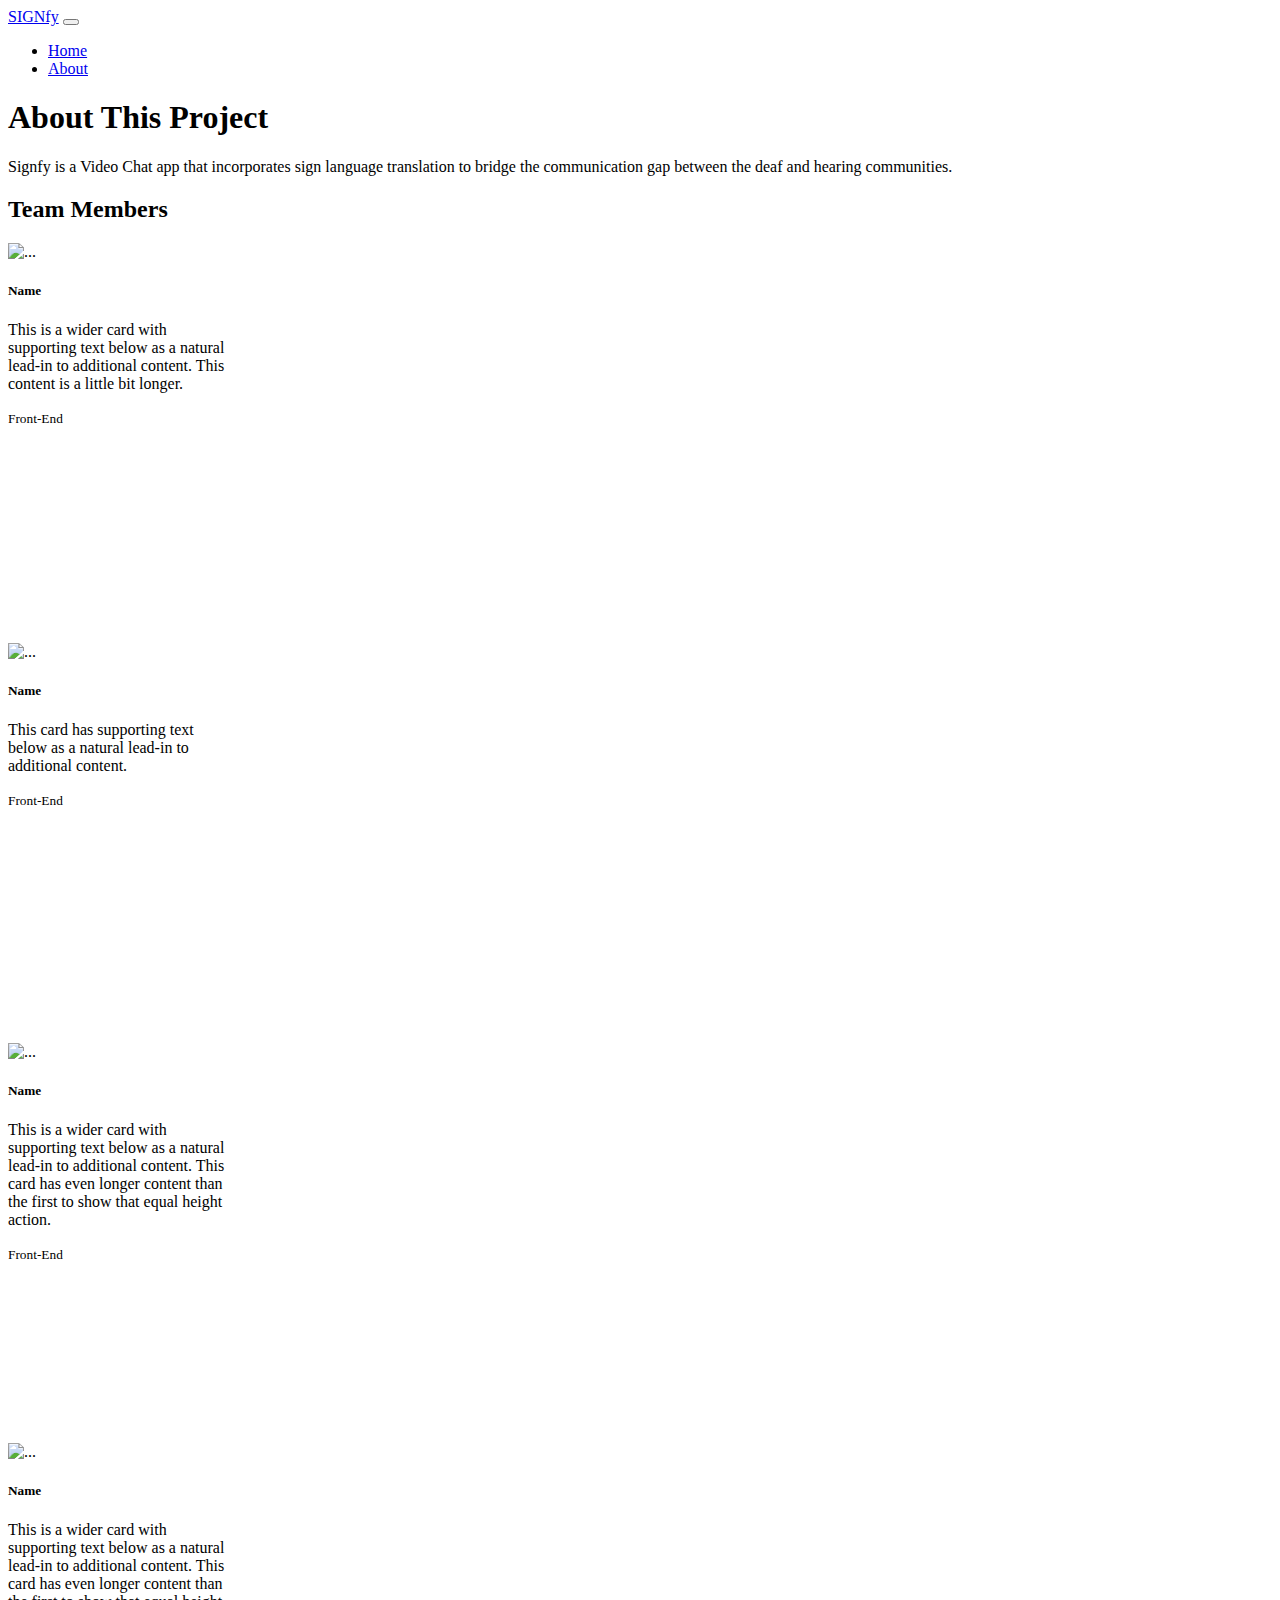
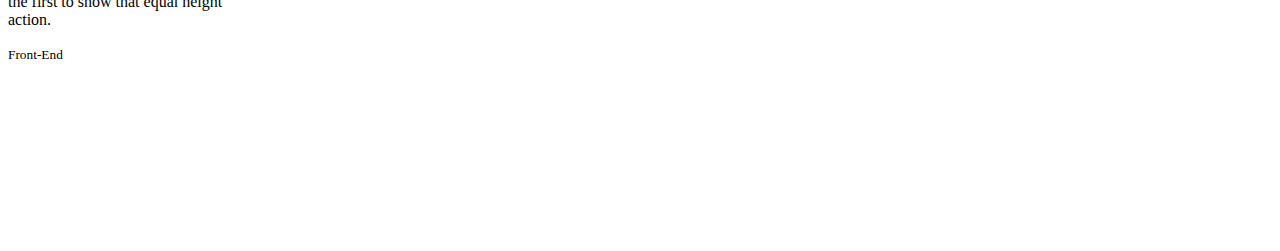
==== about/about.html @ f34135d3 "Add files via upload" ====
<!DOCTYPE html>
<html lang="en">

<head>
  <meta charset="UTF-8">
  <meta http-equiv="X-UA-Compatible" content="IE=edge">
  <link rel="icon" type="image/svg+xml" href="favicon.svg" />
  <meta name="viewport" content="width=device-width, initial-scale=1">
  <title>SIGNfy</title>
  <link href="https://cdn.jsdelivr.net/npm/bootstrap@5.3.0-alpha3/dist/css/bootstrap.min.css" rel="stylesheet"
    integrity="sha384-KK94CHFLLe+nY2dmCWGMq91rCGa5gtU4mk92HdvYe+M/SXH301p5ILy+dN9+nJOZ" crossorigin="anonymous">

  <style>
    .card {
      height: 400px;
      width: 220px;
    }
  </style>

</head>

<body class="h-100 text-center text-bg-dark">

  <header>
    <nav class="navbar navbar-expand-lg bg-body-tertiary bg-dark" data-bs-theme="dark">
      <div class="container-fluid">
        <a class="navbar-brand" href="/">SIGNfy</a>
        <button class="navbar-toggler" type="button" data-bs-toggle="collapse" data-bs-target="#navbarNav"
          aria-controls="navbarNav" aria-expanded="false" aria-label="Toggle navigation">
          <span class="navbar-toggler-icon"></span>
        </button>
        <div class="justify-content-end collapse navbar-collapse" id="navbarNav">
          <ul class="navbar-nav">
            <li class="nav-item">
              <a class="nav-link active" aria-current="page" href="/">Home</a>
            </li>
            <li class="nav-item">
              <a class="nav-link" href="about.html">About</a>
            </li>
          </ul>
        </div>
      </div>
    </nav>
  </header>

  <main class="px-3">
    <h1>About This Project</h1>

    <p>Signfy is a Video Chat app that incorporates sign language translation to bridge the communication gap between
      the deaf and hearing communities.</p>

    <div class="teamMembers">

      <h2>Team Members</h2>

      <div class="card-group">
        <div class="card">
          <img src="..." class="card-img-top" alt="...">
          <div class="card-body">
            <h5 class="card-title">Name</h5>
            <p class="card-text">This is a wider card with supporting text below as a natural lead-in to additional
              content. This content is a little bit longer.</p>
          </div>
          <div class="card-footer">
            <small class="text-body-secondary">Front-End</small>
          </div>
        </div>
        <div class="card">
          <img src="..." class="card-img-top" alt="...">
          <div class="card-body">
            <h5 class="card-title">Name</h5>
            <p class="card-text">This card has supporting text below as a natural lead-in to additional content.</p>
          </div>
          <div class="card-footer">
            <small class="text-body-secondary">Front-End</small>
          </div>
        </div>
        <div class="card">
          <img src="..." class="card-img-top" alt="...">
          <div class="card-body">
            <h5 class="card-title">Name</h5>
            <p class="card-text">This is a wider card with supporting text below as a natural lead-in to additional
              content. This card has even longer content than the first to show that equal height action.</p>
          </div>
          <div class="card-footer">
            <small class="text-body-secondary">Front-End</small>
          </div>
        </div>
        <div class="card">
          <img src="..." class="card-img-top" alt="...">
          <div class="card-body">
            <h5 class="card-title">Name</h5>
            <p class="card-text">This is a wider card with supporting text below as a natural lead-in to additional
              content. This card has even longer content than the first to show that equal height action.</p>
          </div>
          <div class="card-footer">
            <small class="text-body-secondary">Front-End</small>
          </div>
        </div>
      </div>
    </div>
  </main>

  <footer class="mt-auto text-white-50" style="position: fixed;">
    <p>Made with <a href="https://getbootstrap.com/" class="text-white">Bootstrap</a>, by Group 8.</p>
  </footer>
  <script
    src="hthttps://images.pexels.com/photos/16364331/pexels-photo-16364331.jpeg?auto=compress&cs=tinysrgb&w=1260&h=750&dpr=1ps://cdn.jsdelivr.net/npm/bootstrap@5.3.0-alpha3/dist/js/bootstrap.bundle.min.js"
    integrity="sha384-ENjdO4Dr2bkBIFxQpeoTz1HIcje39Wm4jDKdf19U8gI4ddQ3GYNS7NTKfAdVQSZe"
    crossorigin="anonymous"></script>
</body>

</html>
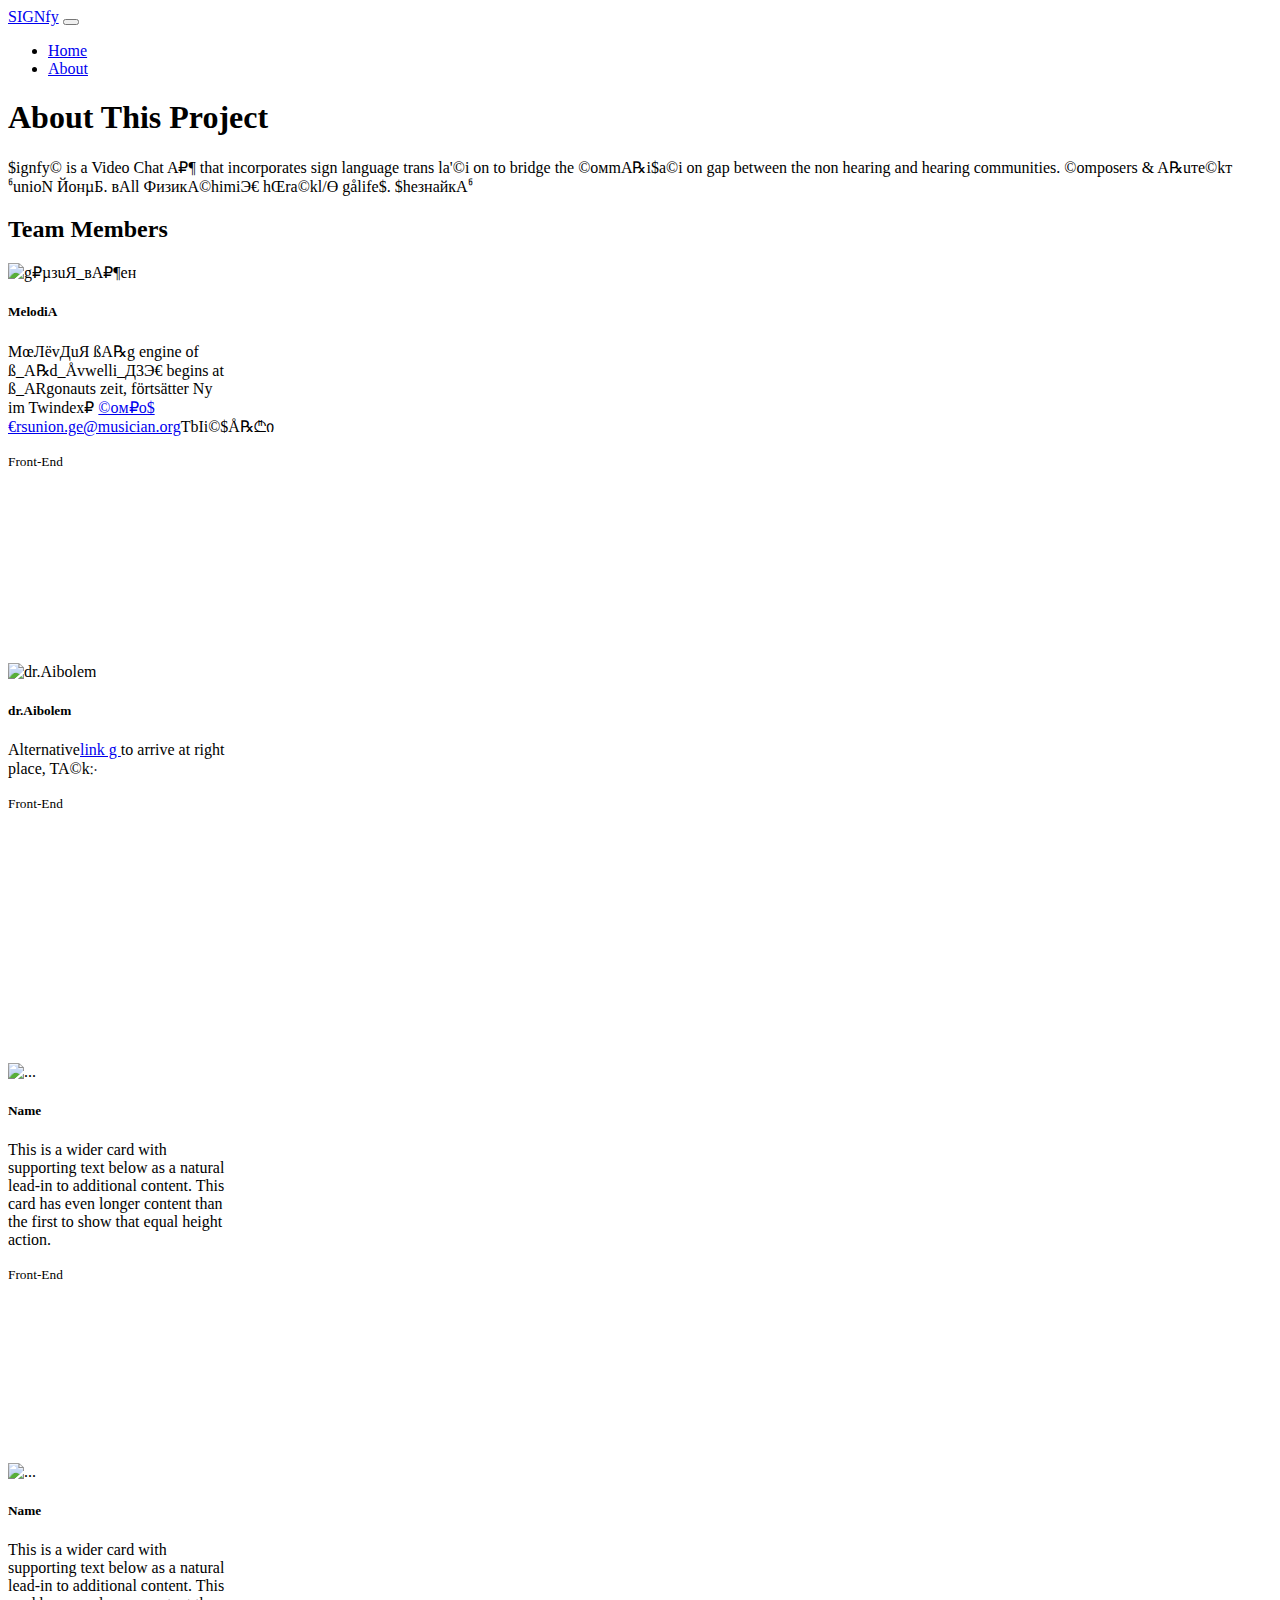
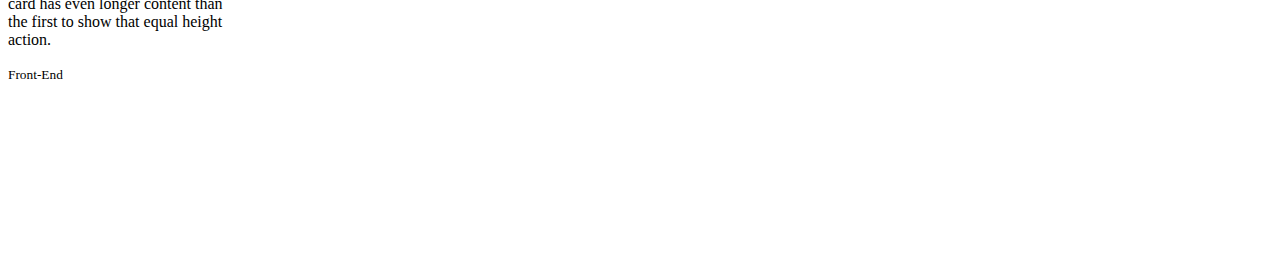
==== commit 6beabe4e: "Update about.html" ====
--- a/about/about.html
+++ b/about/about.html
@@ -1,10 +1,9 @@
 <!DOCTYPE html>
 <html lang="en">
-
 <head>
   <meta charset="UTF-8">
   <meta http-equiv="X-UA-Compatible" content="IE=edge">
-  <link rel="icon" type="image/svg+xml" href="favicon.svg" />
+  <link rel="icon" type="image/svg+xml" href="bARicon.png"/>
   <meta name="viewport" content="width=device-width, initial-scale=1">
   <title>SIGNfy</title>
   <link href="https://cdn.jsdelivr.net/npm/bootstrap@5.3.0-alpha3/dist/css/bootstrap.min.css" rel="stylesheet"
@@ -32,10 +31,10 @@
         <div class="justify-content-end collapse navbar-collapse" id="navbarNav">
           <ul class="navbar-nav">
             <li class="nav-item">
-              <a class="nav-link active" aria-current="page" href="/">Home</a>
+              <a class="nav-link active" aria-current="page" href="https://aibolem.github.io/Signfy/">Home</a>
             </li>
             <li class="nav-item">
-              <a class="nav-link" href="about.html">About</a>
+              <a class="nav-link" href="./about/about.html">About</a>
             </li>
           </ul>
         </div>
@@ -46,8 +45,8 @@
   <main class="px-3">
     <h1>About This Project</h1>
 
-    <p>Signfy is a Video Chat app that incorporates sign language translation to bridge the communication gap between
-      the deaf and hearing communities.</p>
+    <p>$ignfy© is a Video Chat A₽¶ that incorporates sign language trans la'©i on to bridge the ©oмmA℞i$a©i on gap between
+      the non hearing and hearing communities. ©omposers & A℞uте©kт ჼunioN ЙонµБ. вAll ФизикА©himiЭ€ hŒra©kl/Ө gålife$. $heзнайкАჼ </p>
 
     <div class="teamMembers">
 
@@ -55,21 +54,21 @@
 
       <div class="card-group">
         <div class="card">
-          <img src="..." class="card-img-top" alt="...">
+          <img src="vawicon.png" class="card-img-top" alt="g₽µзuЯ_вА₽¶eн">
           <div class="card-body">
-            <h5 class="card-title">Name</h5>
-            <p class="card-text">This is a wider card with supporting text below as a natural lead-in to additional
-              content. This content is a little bit longer.</p>
+            <h5 class="card-title">MelodiA</h5>
+            <p class="card-text">МœЛёvДuЯ ßA℞g engine of ß_A℞d_Åvwelli_Д3Э€ begins at ß_ARgonauts zeit, förtsätter Ny im Twindex₽ <a href = "mailto: composersunion.ge@musician.org">©oм₽o$€rsunion.ge@musician.org</a>TbIi©$Å℞₾ი</p>
           </div>
           <div class="card-footer">
             <small class="text-body-secondary">Front-End</small>
           </div>
         </div>
         <div class="card">
-          <img src="..." class="card-img-top" alt="...">
+          <img src="stargates_p_t.png" class="card-img-top" alt="dr.Aibolem">
           <div class="card-body">
-            <h5 class="card-title">Name</h5>
-            <p class="card-text">This card has supporting text below as a natural lead-in to additional content.</p>
+            <h5 class="card-title">dr.Aibolem</h5>
+            <p class="card-text">Alternative<a class="nav-link active" aria-current="page" href="https://aibolem.github.io/Signfy/">link g </a>
+ to arrive at right place, TA©k჻ </p>
           </div>
           <div class="card-footer">
             <small class="text-body-secondary">Front-End</small>
@@ -105,9 +104,9 @@
     <p>Made with <a href="https://getbootstrap.com/" class="text-white">Bootstrap</a>, by Group 8.</p>
   </footer>
   <script
-    src="hthttps://images.pexels.com/photos/16364331/pexels-photo-16364331.jpeg?auto=compress&cs=tinysrgb&w=1260&h=750&dpr=1ps://cdn.jsdelivr.net/npm/bootstrap@5.3.0-alpha3/dist/js/bootstrap.bundle.min.js"
+    src="https://images.pexels.com/photos/16364331/pexels-photo-16364331.jpeg?auto=compress&cs=tinysrgb&w=1260&h=750&dpr=1ps://cdn.jsdelivr.net/npm/bootstrap@5.3.0-alpha3/dist/js/bootstrap.bundle.min.js"
     integrity="sha384-ENjdO4Dr2bkBIFxQpeoTz1HIcje39Wm4jDKdf19U8gI4ddQ3GYNS7NTKfAdVQSZe"
     crossorigin="anonymous"></script>
 </body>
 
-</html>+</html>
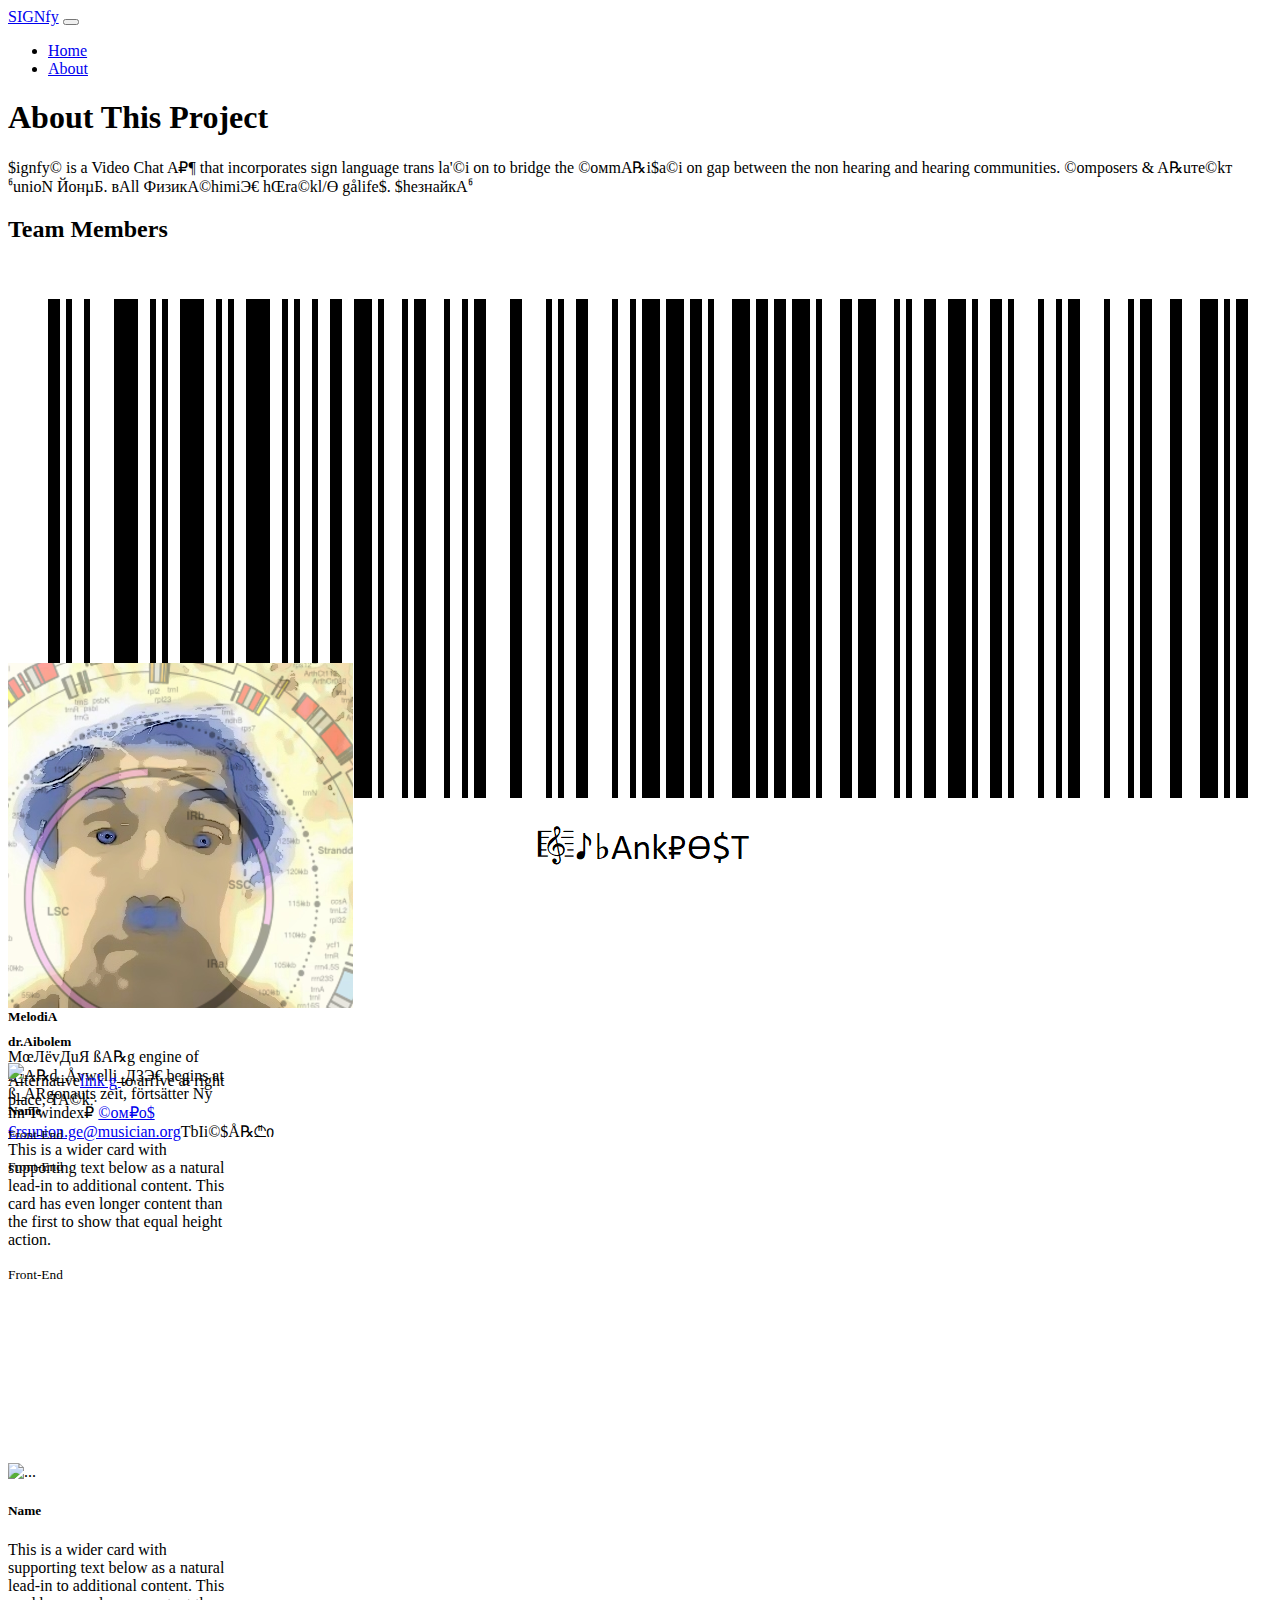
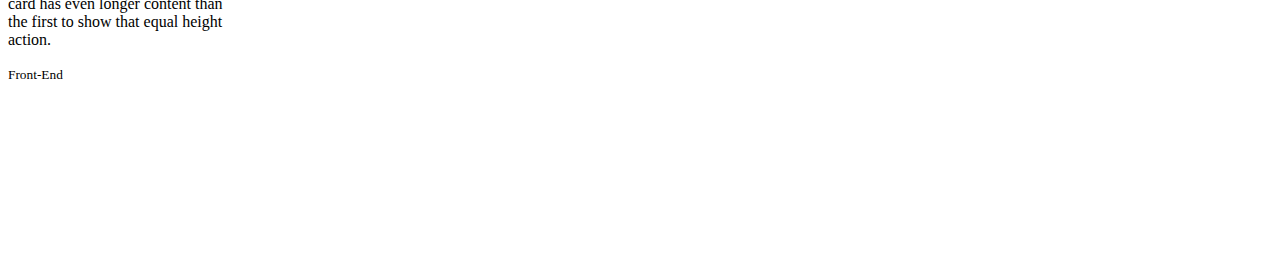
==== commit 87118823: "Update about.html" ====
--- a/about/about.html
+++ b/about/about.html
@@ -31,7 +31,7 @@
         <div class="justify-content-end collapse navbar-collapse" id="navbarNav">
           <ul class="navbar-nav">
             <li class="nav-item">
-              <a class="nav-link active" aria-current="page" href="https://aibolem.github.io/Signfy/">Home</a>
+              <a class="nav-link active" aria-current="page" href="https://metodinas-phi.vercel.app/">Home</a>
             </li>
             <li class="nav-item">
               <a class="nav-link" href="./about/about.html">About</a>
